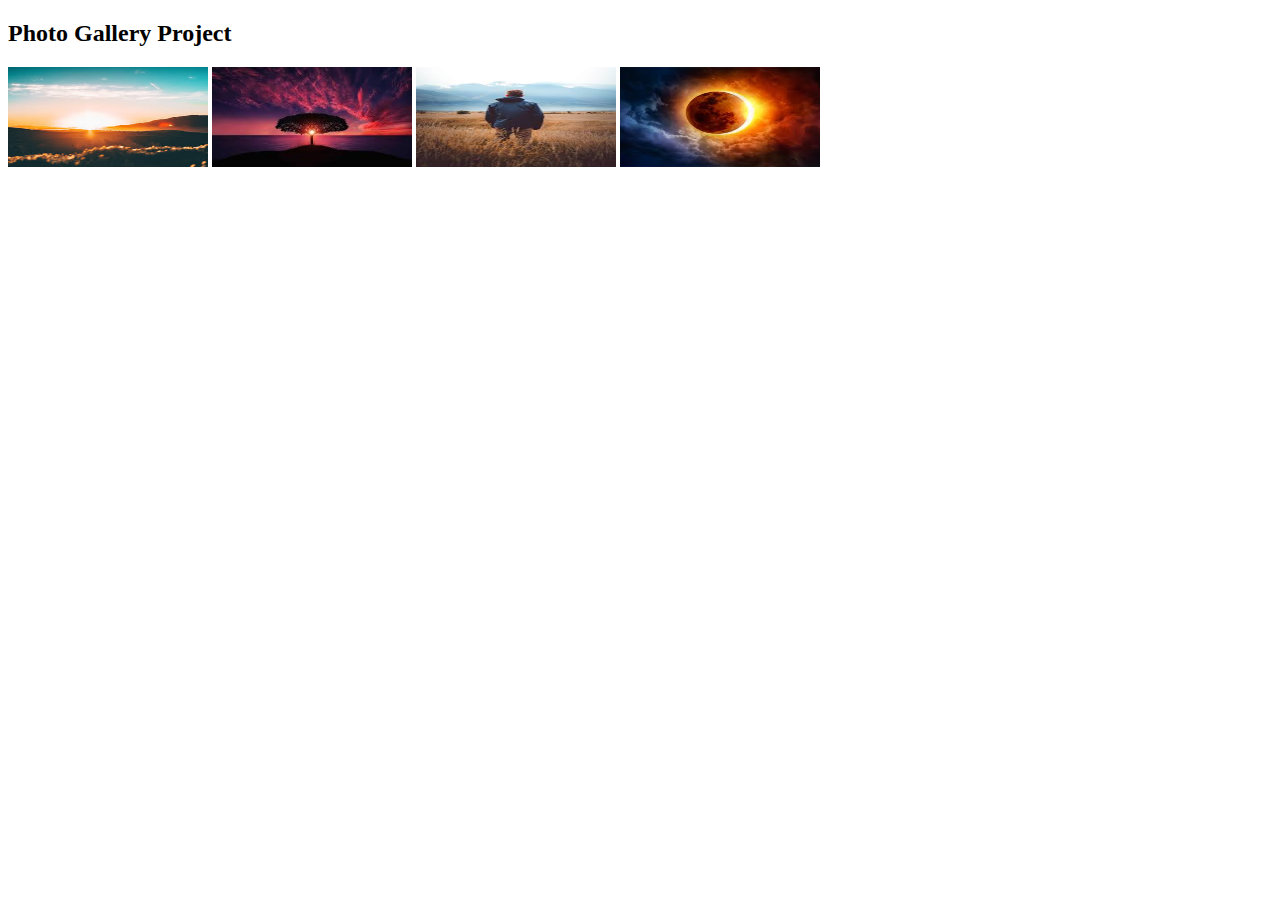
==== photo_gallery_project/index.html @ d1b92ff9 "added images to gallery project" ====
<!DOCTYPE html>
<html lang="en">
<head>
    <meta charset="UTF-8">
    <meta name="viewport" content="width=device-width, initial-scale=1.0">
    <title>Document</title>
</head>
<body>

    <h2>
        Photo Gallery Project
    </h2>

    <img src="images/1.jpg" height="100" width="200">
    <img src="images/2.jpg" height="100" width="200">
    <img src="images/3.jpg" height="100" width="200">
    <img src="images/4.jpg" height="100" width="200">
    
    
</body>
</html>
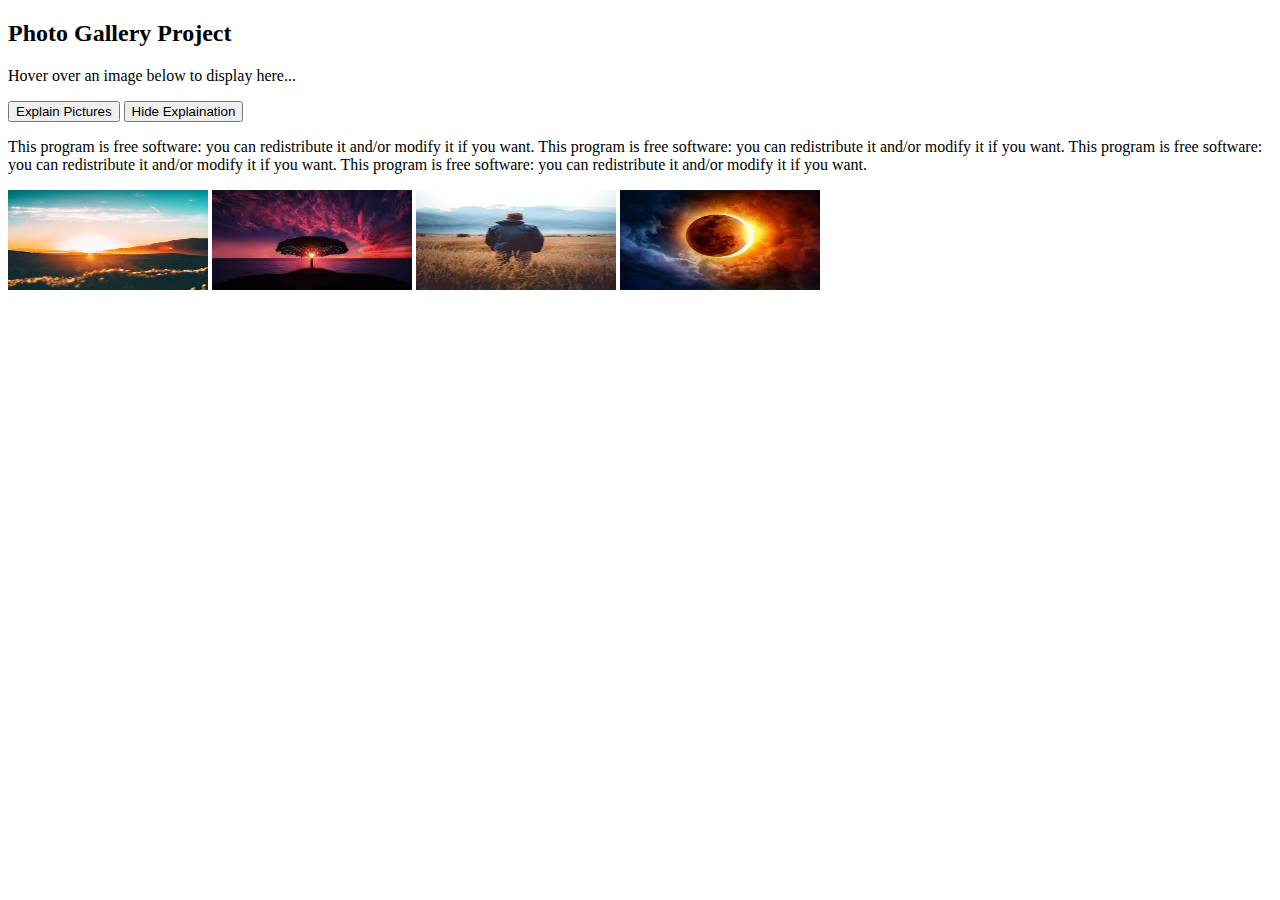
==== commit 698bb1c1: "Image hover and description open/close" ====
--- a/photo_gallery_project/index.html
+++ b/photo_gallery_project/index.html
@@ -7,14 +7,26 @@
 </head>
 <body>
 
-    <h2>
+    <h2 id="header">
         Photo Gallery Project
     </h2>
 
-    <img src="images/1.jpg" height="100" width="200">
-    <img src="images/2.jpg" height="100" width="200">
-    <img src="images/3.jpg" height="100" width="200">
-    <img src="images/4.jpg" height="100" width="200">
+    <p id="image">Hover over an image below to display here...</p>
+
+    <button onclick="openExplain()">Explain Pictures</button>
+    <button onclick="closeExplain()">Hide Explaination</button>
+
+    <p id="content">This program is free software: you can redistribute it and/or modify it if you want. This program is free software: you can redistribute it and/or modify it if you want.
+        This program is free software: you can redistribute it and/or modify it if you want.
+        This program is free software: you can redistribute it and/or modify it if you want.
+    </p>
+
+    <img src="images/1.jpg" alt="TypeScript tutorial 1" height="100" width="200" onmousemove="doOver(this)" onmouseout="doOut()">
+    <img src="images/2.jpg" alt="TypeScript tutorial 2" height="100" width="200" onmousemove="doOver(this)" onmouseout="doOut()">
+    <img src="images/3.jpg" alt="TypeScript tutorial 3" height="100" width="200" onmousemove="doOver(this)" onmouseout="doOut()">
+    <img src="images/4.jpg" alt="TypeScript tutorial 4" height="100" width="200" onmousemove="doOver(this)" onmouseout="doOut()">
+
+    <script src="myscript.js"></script>
     
     
 </body>
